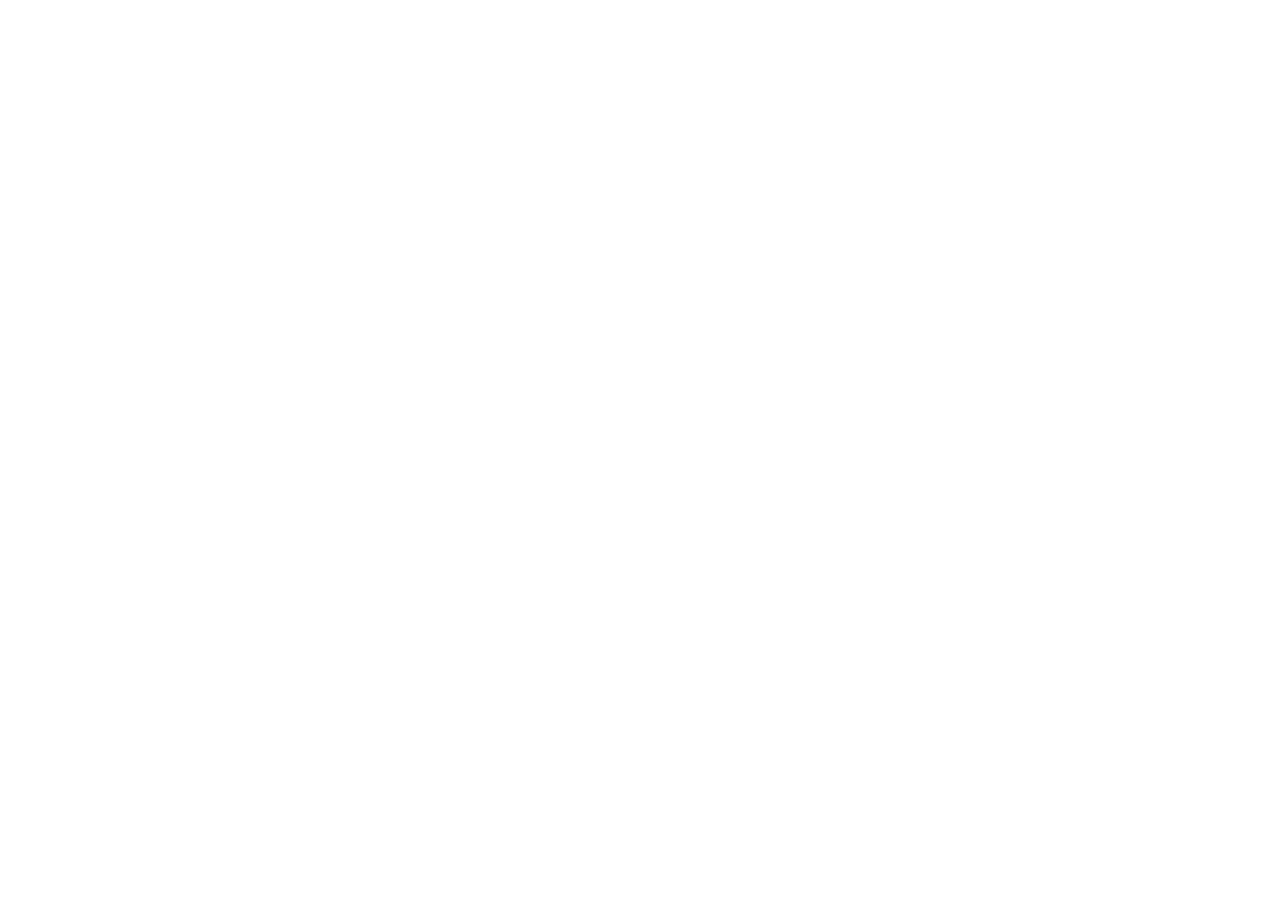
==== resume1.html @ 2bd4a3e1 "first commit" ====
<!DOCTYPE html>
<html lang="en">
<head>
    <meta charset="UTF-8">
    <meta http-equiv="X-UA-Compatible" content="IE=edge">
    <meta name="viewport" content="width=device-width, initial-scale=1.0">
    <link rel="stylesheet" href="resume1.css">
    <title>307.4 Assignment: Resume 1</title>
</head>
<body>
    
</body>
</html>
---- resume1.css ----
/* resume1 */
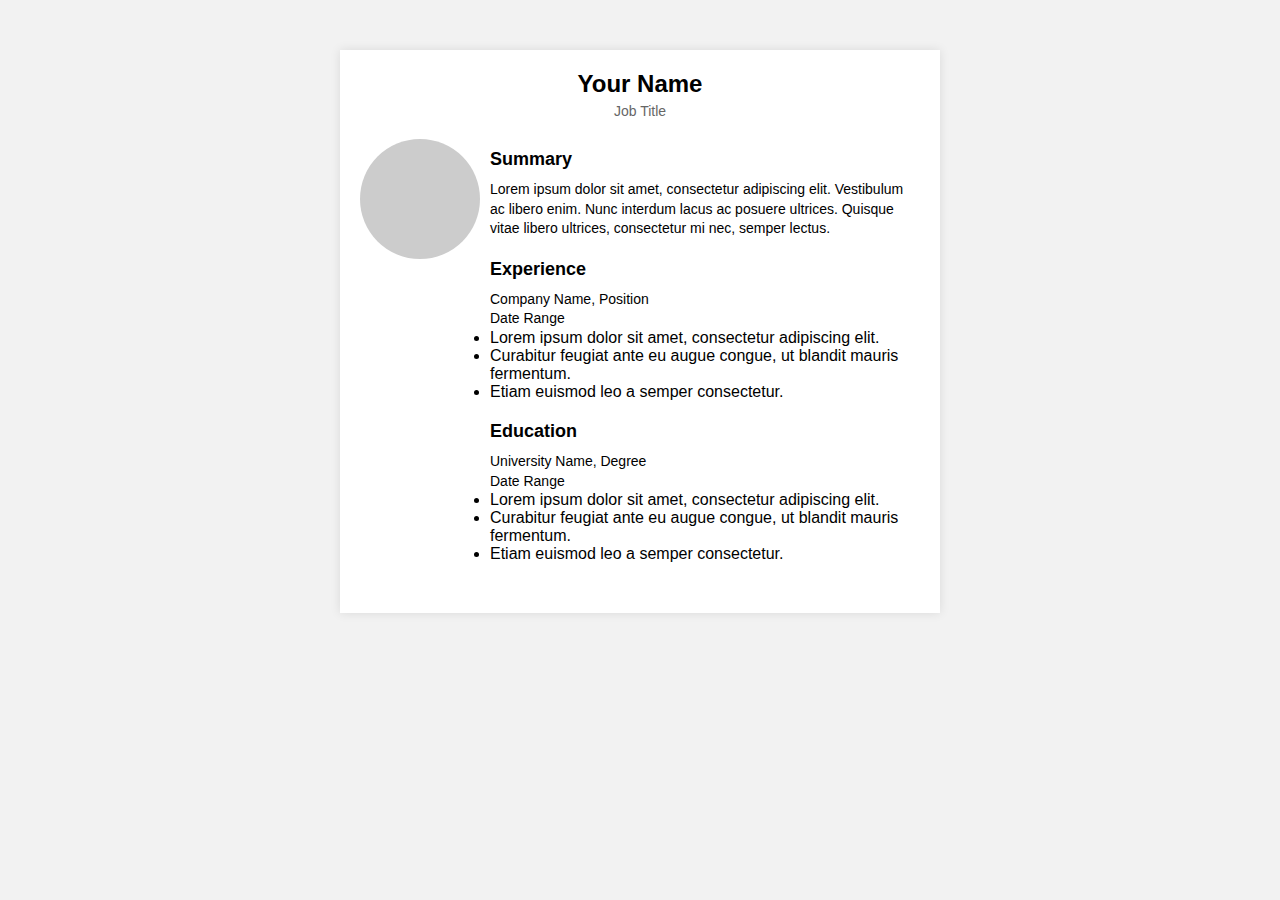
==== commit c7b25bd1: "first commit" ====
--- a/resume1.html
+++ b/resume1.html
@@ -9,5 +9,46 @@
 </head>
 <body>
     
+
+      <div class="resume">
+        <div class="resume-header">
+          <h1>Your Name</h1>
+          <p>Job Title</p>
+        </div>
+    
+        <div class="resume-photo"></div>
+    
+        <div class="resume-main">
+          <div class="resume-section">
+            <h2>Summary</h2>
+            <p>Lorem ipsum dolor sit amet, consectetur adipiscing elit. Vestibulum ac libero enim. Nunc interdum lacus ac posuere ultrices. Quisque vitae libero ultrices, consectetur mi nec, semper lectus.</p>
+          </div>
+    
+          <div class="resume-section">
+            <h2>Experience</h2>
+            <p>Company Name, Position<br>
+              Date Range</p>
+            <ul>
+              <li>Lorem ipsum dolor sit amet, consectetur adipiscing elit.</li>
+              <li>Curabitur feugiat ante eu augue congue, ut blandit mauris fermentum.</li>
+              <li>Etiam euismod leo a semper consectetur.</li>
+            </ul>
+          </div>
+    
+          <div class="resume-section">
+            <h2>Education</h2>
+            <p>University Name, Degree<br>
+              Date Range</p>
+            <ul>
+              <li>Lorem ipsum dolor sit amet, consectetur adipiscing elit.</li>
+              <li>Curabitur feugiat ante eu augue congue, ut blandit mauris fermentum.</li>
+              <li>Etiam euismod leo a semper consectetur.</li>
+            </ul>
+          </div>
+        </div>
+      </div>
+
+
+
 </body>
 </html>--- a/resume1.css
+++ b/resume1.css
@@ -1 +1,66 @@
 /* resume1 */
+/* Reset some default styles */
+* {
+    box-sizing: border-box;
+    margin: 0;
+    padding: 0;
+  }
+  
+  body {
+    font-family: Arial, sans-serif;
+    background-color: #f2f2f2;
+  }
+  
+  .resume {
+    display: flex;
+    flex-wrap: wrap;
+    justify-content: space-between;
+    max-width: 600px;
+    margin: 50px auto;
+    background-color: #fff;
+    box-shadow: 0 0 10px rgba(0, 0, 0, 0.1);
+    padding: 20px;
+  }
+  
+  .resume-header {
+    width: 100%;
+    text-align: center;
+    margin-bottom: 20px;
+  }
+  
+  .resume-header h1 {
+    font-size: 24px;
+    margin-bottom: 5px;
+  }
+  
+  .resume-header p {
+    font-size: 14px;
+    color: #666;
+  }
+  
+  .resume-photo {
+    width: 120px;
+    height: 120px;
+    border-radius: 50%;
+    margin: 0 auto;
+    background-color: #ccc;
+  }
+  
+  .resume-main {
+    flex: 1;
+    padding: 10px;
+  }
+  
+  .resume-section {
+    margin-bottom: 20px;
+  }
+  
+  .resume-section h2 {
+    font-size: 18px;
+    margin-bottom: 10px;
+  }
+  
+  .resume-section p {
+    font-size: 14px;
+    line-height: 1.4
+  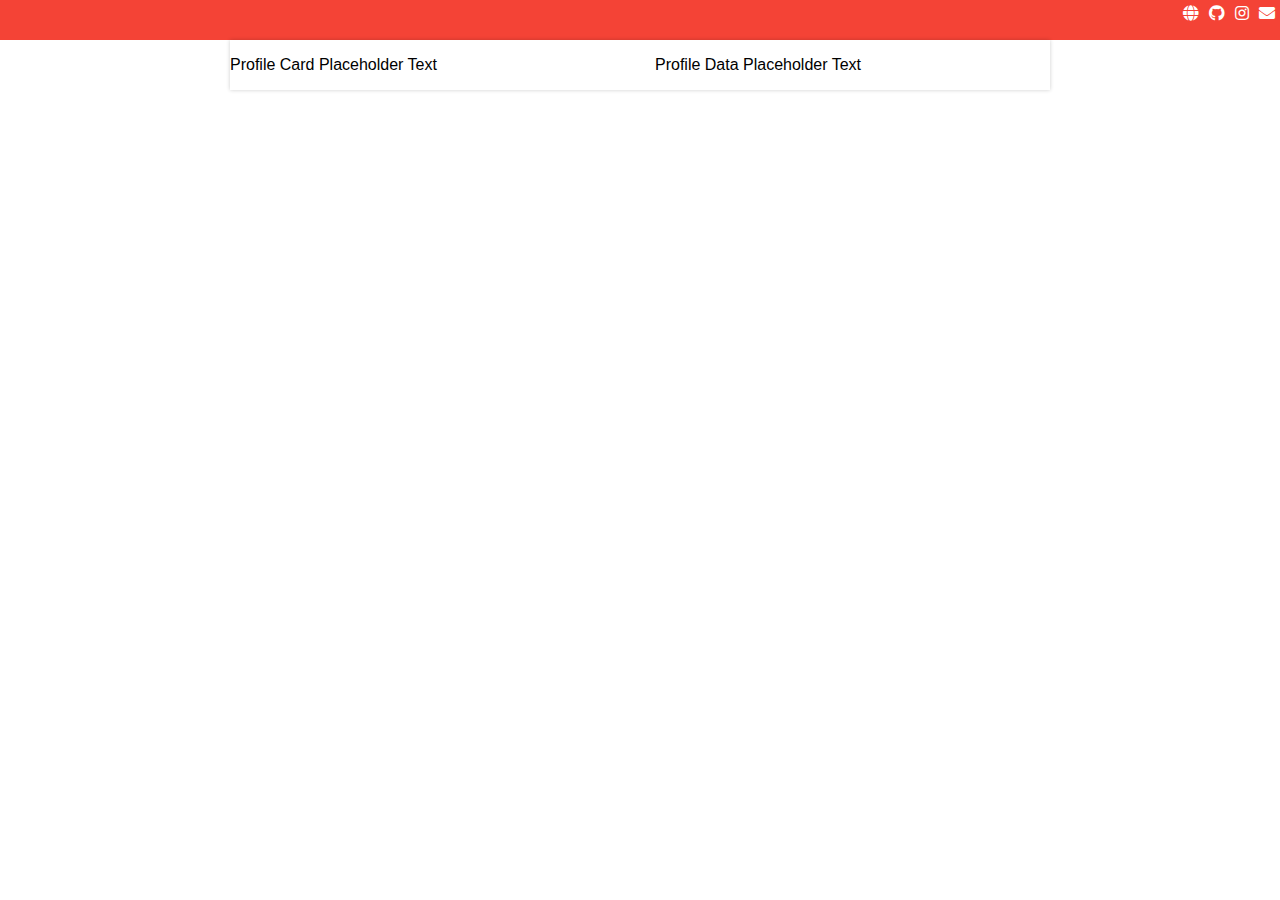
==== commit a133764e: "initial resume layout" ====
--- a/resume1.html
+++ b/resume1.html
@@ -1,54 +1,32 @@
 <!DOCTYPE html>
 <html lang="en">
 <head>
-    <meta charset="UTF-8">
-    <meta http-equiv="X-UA-Compatible" content="IE=edge">
-    <meta name="viewport" content="width=device-width, initial-scale=1.0">
-    <link rel="stylesheet" href="resume1.css">
-    <title>307.4 Assignment: Resume 1</title>
+  <meta charset="UTF-8">
+  <link rel="stylesheet" href="resume1.css">
+  <link rel="stylesheet" href="https://cdnjs.cloudflare.com/ajax/libs/font-awesome/5.15.3/css/all.min.css">
+  <title>Resume</title>
 </head>
 <body>
-    
-
-      <div class="resume">
-        <div class="resume-header">
-          <h1>Your Name</h1>
-          <p>Job Title</p>
+  <header>
+    <div class="social-icons">
+      <a href="#"><i class="fa fa-globe"></i></a>
+      <a href="#"><i class="fab fa-github"></i></a>
+      <a href="#"><i class="fab fa-instagram"></i></a>
+      <a href="#"><i class="fa fa-envelope"></i></a>
+    </div>
+  </header>
+  
+  <div class="container">
+    <div id="resume">
+      <section id="profile">
+        <article id="profile-card">
+          <p>Profile Card Placeholder Text</p>
+        </article>
+        <div id="profile-data">
+          <p>Profile Data Placeholder Text</p>
         </div>
-    
-        <div class="resume-photo"></div>
-    
-        <div class="resume-main">
-          <div class="resume-section">
-            <h2>Summary</h2>
-            <p>Lorem ipsum dolor sit amet, consectetur adipiscing elit. Vestibulum ac libero enim. Nunc interdum lacus ac posuere ultrices. Quisque vitae libero ultrices, consectetur mi nec, semper lectus.</p>
-          </div>
-    
-          <div class="resume-section">
-            <h2>Experience</h2>
-            <p>Company Name, Position<br>
-              Date Range</p>
-            <ul>
-              <li>Lorem ipsum dolor sit amet, consectetur adipiscing elit.</li>
-              <li>Curabitur feugiat ante eu augue congue, ut blandit mauris fermentum.</li>
-              <li>Etiam euismod leo a semper consectetur.</li>
-            </ul>
-          </div>
-    
-          <div class="resume-section">
-            <h2>Education</h2>
-            <p>University Name, Degree<br>
-              Date Range</p>
-            <ul>
-              <li>Lorem ipsum dolor sit amet, consectetur adipiscing elit.</li>
-              <li>Curabitur feugiat ante eu augue congue, ut blandit mauris fermentum.</li>
-              <li>Etiam euismod leo a semper consectetur.</li>
-            </ul>
-          </div>
-        </div>
-      </div>
-
-
-
+      </section>
+    </div>
+  </div>
 </body>
-</html>+</html>
--- a/resume1.css
+++ b/resume1.css
@@ -1,66 +1,52 @@
-/* resume1 */
-/* Reset some default styles */
-* {
-    box-sizing: border-box;
-    margin: 0;
-    padding: 0;
-  }
-  
-  body {
-    font-family: Arial, sans-serif;
-    background-color: #f2f2f2;
-  }
-  
-  .resume {
-    display: flex;
-    flex-wrap: wrap;
-    justify-content: space-between;
-    max-width: 600px;
-    margin: 50px auto;
-    background-color: #fff;
-    box-shadow: 0 0 10px rgba(0, 0, 0, 0.1);
-    padding: 20px;
-  }
-  
-  .resume-header {
-    width: 100%;
-    text-align: center;
-    margin-bottom: 20px;
-  }
-  
-  .resume-header h1 {
-    font-size: 24px;
-    margin-bottom: 5px;
-  }
-  
-  .resume-header p {
-    font-size: 14px;
-    color: #666;
-  }
-  
-  .resume-photo {
-    width: 120px;
-    height: 120px;
-    border-radius: 50%;
-    margin: 0 auto;
-    background-color: #ccc;
-  }
-  
-  .resume-main {
-    flex: 1;
-    padding: 10px;
-  }
-  
-  .resume-section {
-    margin-bottom: 20px;
-  }
-  
-  .resume-section h2 {
-    font-size: 18px;
-    margin-bottom: 10px;
-  }
-  
-  .resume-section p {
-    font-size: 14px;
-    line-height: 1.4
-  +:root {
+  --primary-color: #F44336;
+  --secondary-color: #4CAF50;
+  --accent-color: #2196F3;
+  --social-icon-color: #FFFFFF;
+}
+
+body {
+  font-family: 'Lato', sans-serif;
+  margin: 0;
+  padding: 0;
+}
+
+header {
+  height: 40px;
+  width: 100%;
+  background-color: var(--primary-color);
+  margin: 0;
+}
+
+.social-icons {
+  display: flex;
+  justify-content: flex-end;
+  padding: 5px;
+}
+
+.social-icons a {
+  color: var(--social-icon-color);
+  text-decoration: none;
+  margin-left: 10px;
+}
+
+.container {
+  margin: 0 auto;
+  width: 820px;
+}
+
+#resume {
+  box-shadow: 0px 0px 4px rgba(0, 0, 0, 0.2);
+}
+
+#profile {
+  display: flex;
+}
+
+#profile-card {
+  width: 425px;
+}
+
+#profile-data {
+  flex-grow: 1;
+}
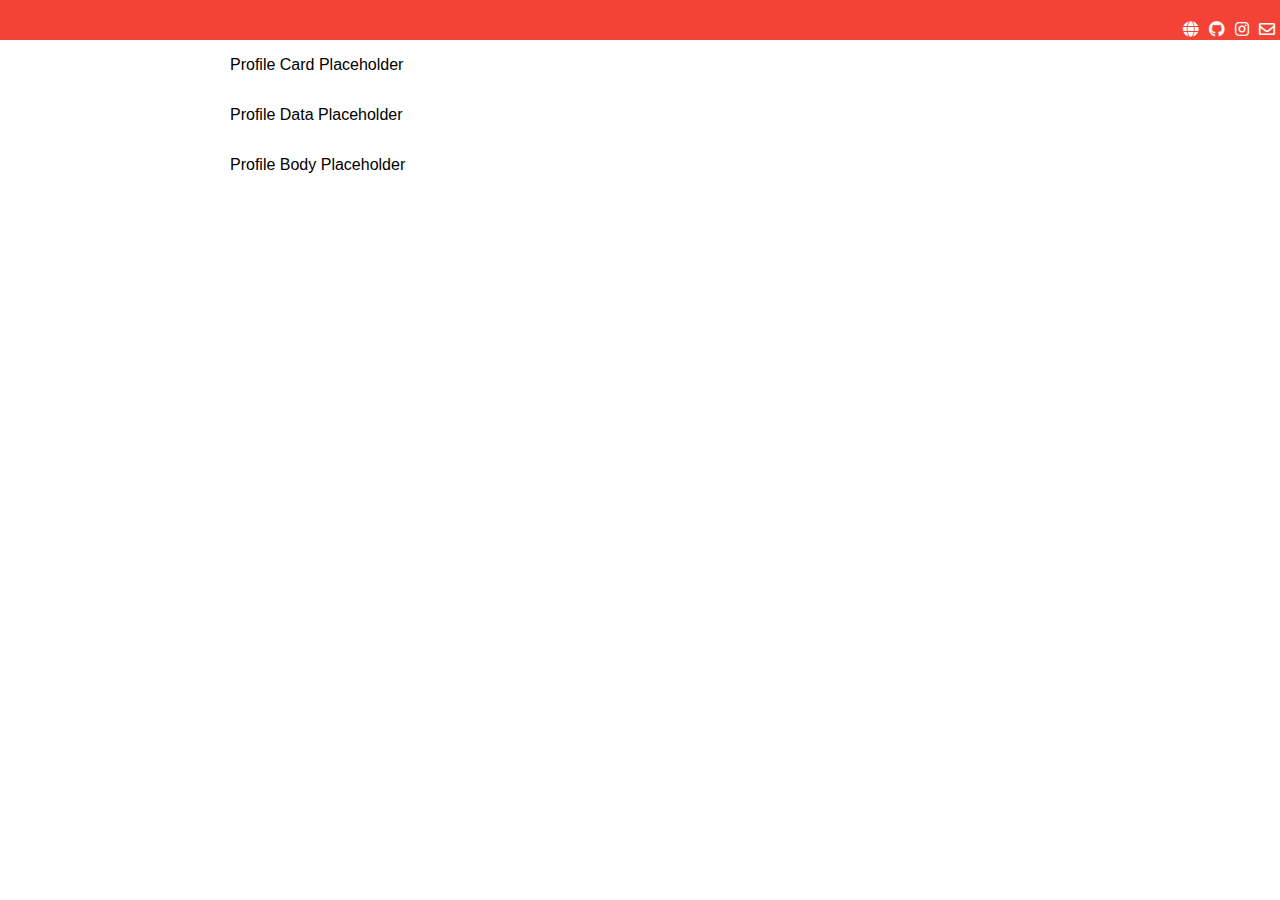
==== commit fe7df2a7: "complete restrtucture" ====
--- a/resume1.html
+++ b/resume1.html
@@ -7,26 +7,38 @@
   <title>Resume</title>
 </head>
 <body>
+
+
   <header>
-    <div class="social-icons">
-      <a href="#"><i class="fa fa-globe"></i></a>
-      <a href="#"><i class="fab fa-github"></i></a>
-      <a href="#"><i class="fab fa-instagram"></i></a>
-      <a href="#"><i class="fa fa-envelope"></i></a>
-    </div>
+    <ul class="social-links">
+      <li><a href="#"><i class="fas fa-globe"></i></a></li>
+      <li><a href="#"><i class="fab fa-github"></i></a></li>
+      <li><a href="#"><i class="fab fa-instagram"></i></a></li>
+      <li><a href="#"><i class="far fa-envelope"></i></a></li>
+    </ul>
   </header>
-  
+
+
   <div class="container">
-    <div id="resume">
-      <section id="profile">
-        <article id="profile-card">
-          <p>Profile Card Placeholder Text</p>
-        </article>
-        <div id="profile-data">
-          <p>Profile Data Placeholder Text</p>
+
+    
+    <main>
+      <section class="profile">
+        <div class="profile-card">
+          <p>Profile Card Placeholder</p>
+        </div>
+        <div class="profile-data">
+          <p>Profile Data Placeholder</p>
+        </div>
+        <div class="profile-body">
+          <p>Profile Body Placeholder</p>
         </div>
       </section>
-    </div>
+    </main>
+  
+
   </div>
+
+  
 </body>
 </html>
--- a/resume1.css
+++ b/resume1.css
@@ -4,6 +4,9 @@
   --accent-color: #2196F3;
   --social-icon-color: #FFFFFF;
 }
+
+
+
 
 body {
   font-family: 'Lato', sans-serif;
@@ -16,15 +19,20 @@
   width: 100%;
   background-color: var(--primary-color);
   margin: 0;
+  overflow: hidden; /* Change 'auto' to 'hidden' */
 }
 
-.social-icons {
+.social-links {
   display: flex;
   justify-content: flex-end;
   padding: 5px;
 }
 
-.social-icons a {
+.social-links li {
+  list-style: none;
+}
+
+.social-links a {
   color: var(--social-icon-color);
   text-decoration: none;
   margin-left: 10px;
@@ -35,18 +43,20 @@
   width: 820px;
 }
 
-#resume {
-  box-shadow: 0px 0px 4px rgba(0, 0, 0, 0.2);
+main {
+  overflow: auto;
 }
 
-#profile {
+.profile {
   display: flex;
+  flex-direction: column;
 }
 
-#profile-card {
+.profile-card {
   width: 425px;
 }
 
-#profile-data {
-  flex-grow: 1;
+.profile-data,
+.profile-body {
+  width: 100%;
 }
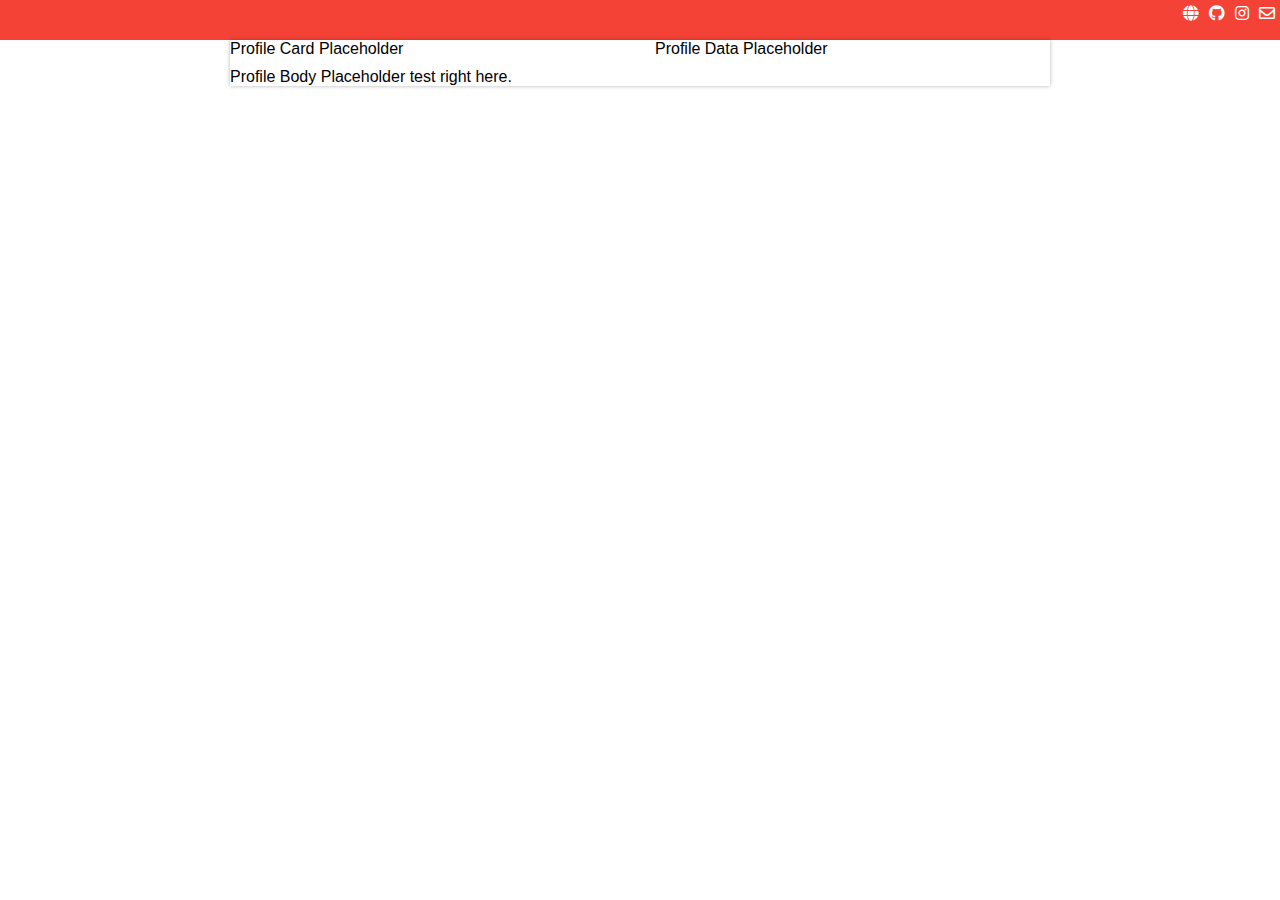
==== commit 050e06f0: "implemented flexbox in profile section" ====
--- a/resume1.html
+++ b/resume1.html
@@ -31,7 +31,7 @@
           <p>Profile Data Placeholder</p>
         </div>
         <div class="profile-body">
-          <p>Profile Body Placeholder</p>
+          <p>Profile Body Placeholder test right here.</p>
         </div>
       </section>
     </main>
@@ -39,6 +39,6 @@
 
   </div>
 
-  
+
 </body>
 </html>
--- a/resume1.css
+++ b/resume1.css
@@ -6,20 +6,25 @@
 }
 
 
+/* Reset Styles */
+* {
+  box-sizing: border-box;
+  margin: 0;
+  padding: 0;
+}
 
-
+/* Global Styles */
 body {
   font-family: 'Lato', sans-serif;
   margin: 0;
   padding: 0;
 }
 
+/* Header Styles */
 header {
   height: 40px;
   width: 100%;
   background-color: var(--primary-color);
-  margin: 0;
-  overflow: hidden; /* Change 'auto' to 'hidden' */
 }
 
 .social-links {
@@ -38,25 +43,33 @@
   margin-left: 10px;
 }
 
+/* Container Styles */
 .container {
   margin: 0 auto;
   width: 820px;
+  box-shadow: 0px 0px 4px rgba(0, 0, 0, 0.3);
 }
 
+/* Main Styles */
 main {
   overflow: auto;
 }
 
+/* Profile Section Styles */
 .profile {
   display: flex;
-  flex-direction: column;
+  flex-wrap: wrap;
 }
 
 .profile-card {
   width: 425px;
 }
 
-.profile-data,
+.profile-data {
+  flex-basis: calc(100% - 425px);
+}
+
 .profile-body {
   width: 100%;
-}
+  margin-top: 10px;
+}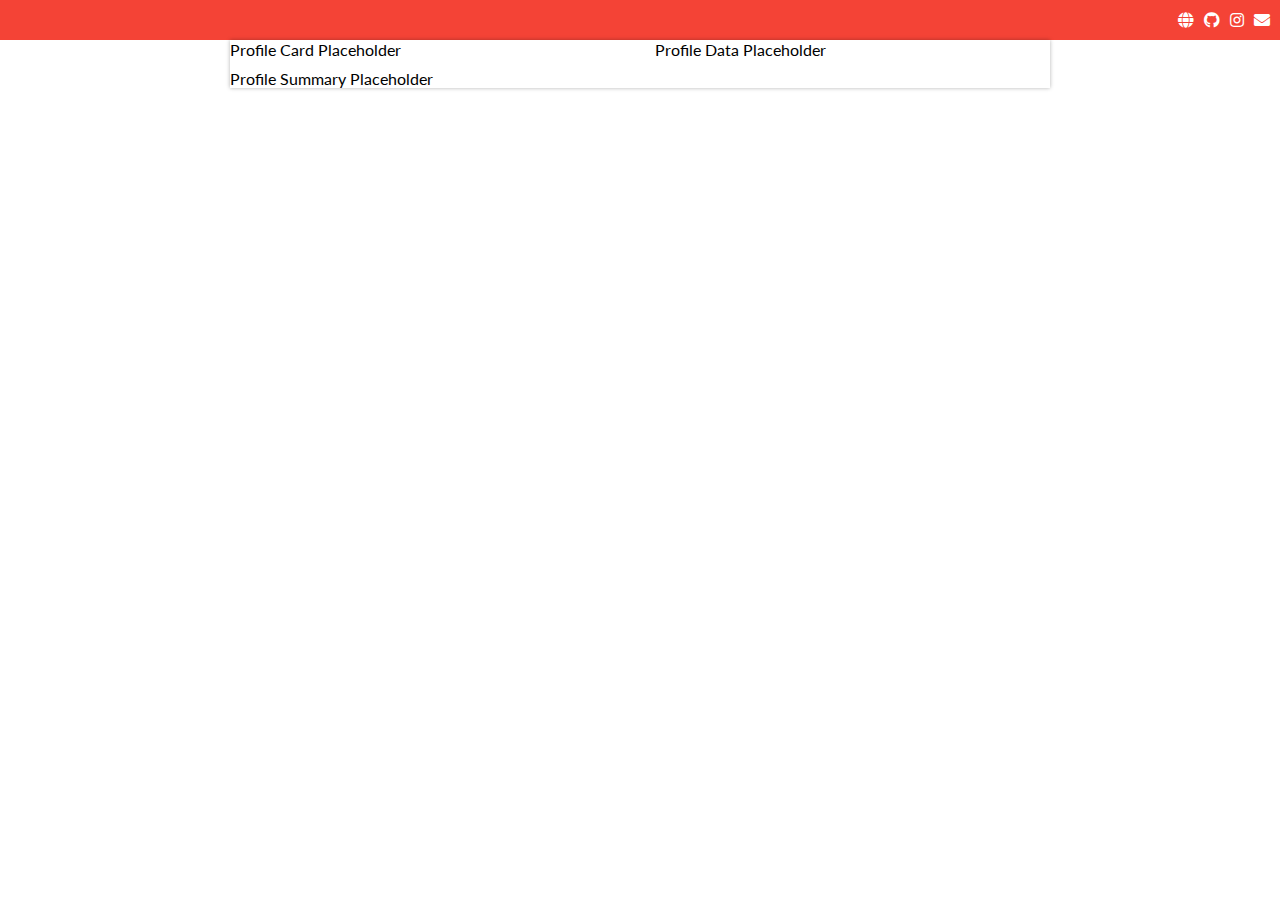
==== commit fde052a8: "corrected alignment in header" ====
--- a/resume1.html
+++ b/resume1.html
@@ -1,44 +1,50 @@
 <!DOCTYPE html>
-<html lang="en">
+<html>
+
 <head>
   <meta charset="UTF-8">
-  <link rel="stylesheet" href="resume1.css">
   <link rel="stylesheet" href="https://cdnjs.cloudflare.com/ajax/libs/font-awesome/5.15.3/css/all.min.css">
+  <link href="https://fonts.googleapis.com/css?family=Lato&display=swap" rel="stylesheet">
+  <link rel="stylesheet" type="text/css" href="resume1.css">
   <title>Resume</title>
 </head>
+
 <body>
 
 
   <header>
     <ul class="social-links">
-      <li><a href="#"><i class="fas fa-globe"></i></a></li>
+      <li><a href="#"><i class="fa fa-globe"></i></a></li>
       <li><a href="#"><i class="fab fa-github"></i></a></li>
       <li><a href="#"><i class="fab fa-instagram"></i></a></li>
-      <li><a href="#"><i class="far fa-envelope"></i></a></li>
+      <li><a href="#"><i class="fas fa-envelope"></i></a></li>
     </ul>
   </header>
 
 
   <div class="container">
 
-    
+
     <main>
+
+
       <section class="profile">
-        <div class="profile-card">
+        <article class="profile-card">
           <p>Profile Card Placeholder</p>
-        </div>
+        </article>
         <div class="profile-data">
           <p>Profile Data Placeholder</p>
         </div>
-        <div class="profile-body">
-          <p>Profile Body Placeholder test right here.</p>
+        <div class="profile-summary">
+          <p>Profile Summary Placeholder</p>
         </div>
       </section>
+
+
     </main>
-  
+
 
   </div>
+</body>
 
-
-</body>
 </html>
--- a/resume1.css
+++ b/resume1.css
@@ -30,7 +30,8 @@
 .social-links {
   display: flex;
   justify-content: flex-end;
-  padding: 5px;
+  align-items: center;
+  padding: 10px;
 }
 
 .social-links li {
@@ -69,7 +70,7 @@
   flex-basis: calc(100% - 425px);
 }
 
-.profile-body {
+.profile-summary {
   width: 100%;
   margin-top: 10px;
-}+}
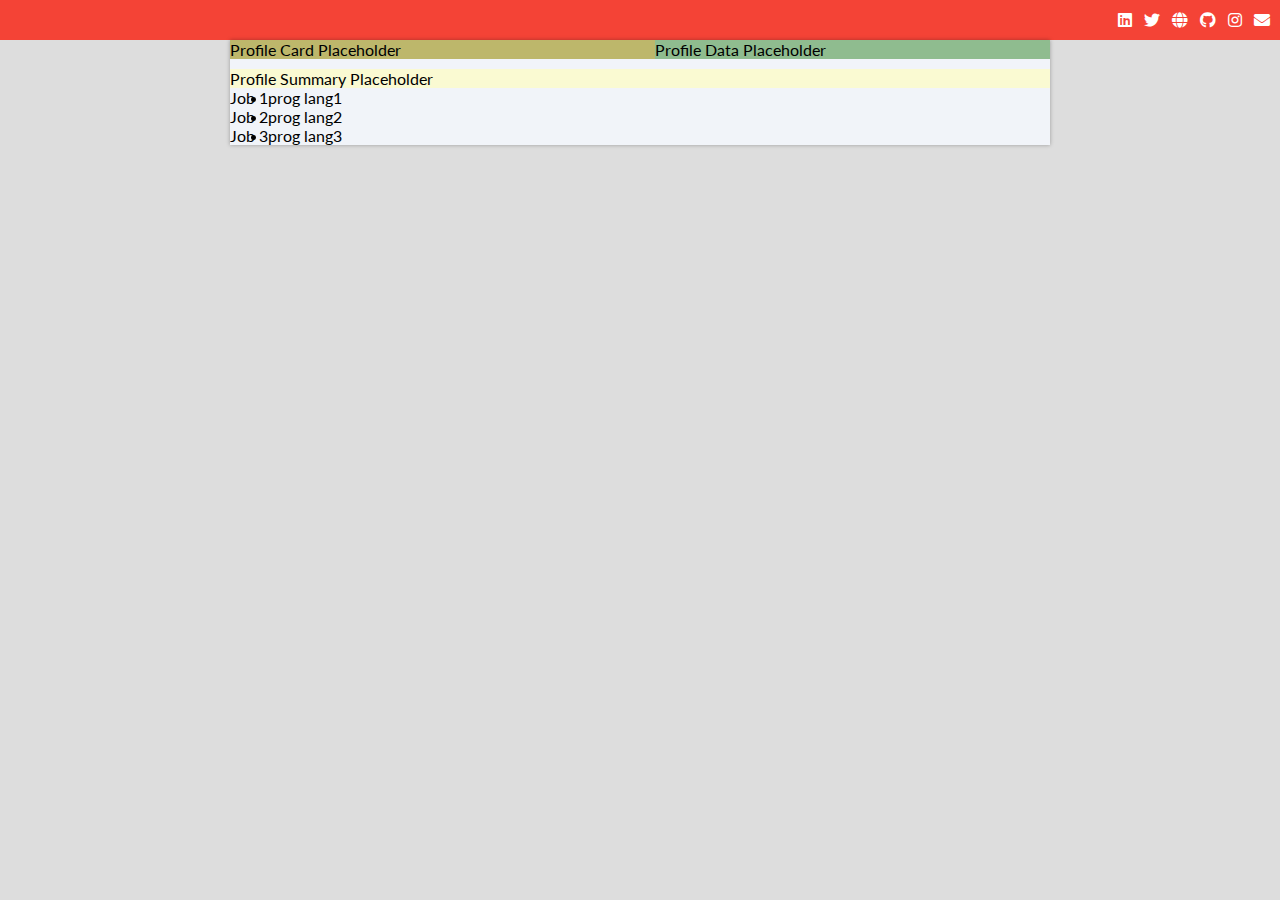
==== commit fe1b7dff: "many new elements added" ====
--- a/resume1.html
+++ b/resume1.html
@@ -2,49 +2,74 @@
 <html>
 
 <head>
-  <meta charset="UTF-8">
-  <link rel="stylesheet" href="https://cdnjs.cloudflare.com/ajax/libs/font-awesome/5.15.3/css/all.min.css">
-  <link href="https://fonts.googleapis.com/css?family=Lato&display=swap" rel="stylesheet">
-  <link rel="stylesheet" type="text/css" href="resume1.css">
-  <title>Resume</title>
+   <meta charset="UTF-8">
+   <link rel="stylesheet" href="https://cdnjs.cloudflare.com/ajax/libs/font-awesome/5.15.3/css/all.min.css">
+   <link href="https://fonts.googleapis.com/css?family=Lato&display=swap" rel="stylesheet">
+   <link rel="stylesheet" type="text/css" href="resume1.css">
+   <title>Resume</title>
 </head>
 
 <body>
 
 
-  <header>
-    <ul class="social-links">
-      <li><a href="#"><i class="fa fa-globe"></i></a></li>
-      <li><a href="#"><i class="fab fa-github"></i></a></li>
-      <li><a href="#"><i class="fab fa-instagram"></i></a></li>
-      <li><a href="#"><i class="fas fa-envelope"></i></a></li>
-    </ul>
-  </header>
+   <header>
+      <ul class="social-links">
+         <li><a href="#"><i class="fab fa-linkedin"></i></a></li>
+         <li><a href="#"><i class="fab fa-twitter"></i></a></li>
+         <li><a href="#"><i class="fa fa-globe"></i></a></li>
+         <li><a href="#"><i class="fab fa-github"></i></a></li>
+         <li><a href="#"><i class="fab fa-instagram"></i></a></li>
+         <li><a href="#"><i class="fas fa-envelope"></i></a></li>
+      </ul>
+   </header>
 
 
-  <div class="container">
+   <div class="container">
 
 
-    <main>
+      <main>
 
 
-      <section class="profile">
-        <article class="profile-card">
-          <p>Profile Card Placeholder</p>
-        </article>
-        <div class="profile-data">
-          <p>Profile Data Placeholder</p>
-        </div>
-        <div class="profile-summary">
-          <p>Profile Summary Placeholder</p>
-        </div>
-      </section>
+         <section class="profile">
+            <article class="profile-card">
+               <p>Profile Card Placeholder</p>
+            </article>
+            <div class="profile-data">
+               <p>Profile Data Placeholder</p>
+            </div>
+            <div class="profile-summary">
+               <p>Profile Summary Placeholder</p>
+            </div>
+         </section>
 
 
-    </main>
+         <section class="resume">
+
+            <article class="employment">
+               <ul class="employment-history">
+                  <li>Job 1</li>
+                  <li>Job 2</li>
+                  <li>Job 3</li>
+               </ul>
+            </article>
+
+            <aside class="side-widgets">
+               <ul class="programming">
+                  <li>prog lang1</li>
+                  <li>prog lang2</li>
+                  <li>prog lang3</li>
+               </ul>      
+            </aside>
+
+         </section>
 
 
-  </div>
+      </main>
+
+
+   </div>
+
+
 </body>
 
 </html>
--- a/resume1.css
+++ b/resume1.css
@@ -1,12 +1,14 @@
 :root {
   --primary-color: #F44336;
+  --outer-body-bgcolor: #ddd;
+  --container-bgcolor: #f1f4f9;
   --secondary-color: #4CAF50;
   --accent-color: #2196F3;
   --social-icon-color: #FFFFFF;
 }
 
 
-/* Reset Styles */
+/* Normalize Browser Defaults */
 * {
   box-sizing: border-box;
   margin: 0;
@@ -18,6 +20,7 @@
   font-family: 'Lato', sans-serif;
   margin: 0;
   padding: 0;
+  background-color: var(--outer-body-bgcolor);
 }
 
 /* Header Styles */
@@ -41,13 +44,14 @@
 .social-links a {
   color: var(--social-icon-color);
   text-decoration: none;
-  margin-left: 10px;
+  margin-left: 12px;
 }
 
 /* Container Styles */
 .container {
   margin: 0 auto;
   width: 820px;
+  background-color: var(--container-bgcolor);
   box-shadow: 0px 0px 4px rgba(0, 0, 0, 0.3);
 }
 
@@ -57,20 +61,23 @@
 }
 
 /* Profile Section Styles */
-.profile {
+.profile, .resume {
   display: flex;
   flex-wrap: wrap;
 }
 
 .profile-card {
   width: 425px;
+  background-color:darkkhaki;
 }
 
 .profile-data {
   flex-basis: calc(100% - 425px);
+  background-color:darkseagreen;
 }
 
 .profile-summary {
   width: 100%;
   margin-top: 10px;
+  background-color:lightgoldenrodyellow;
 }
